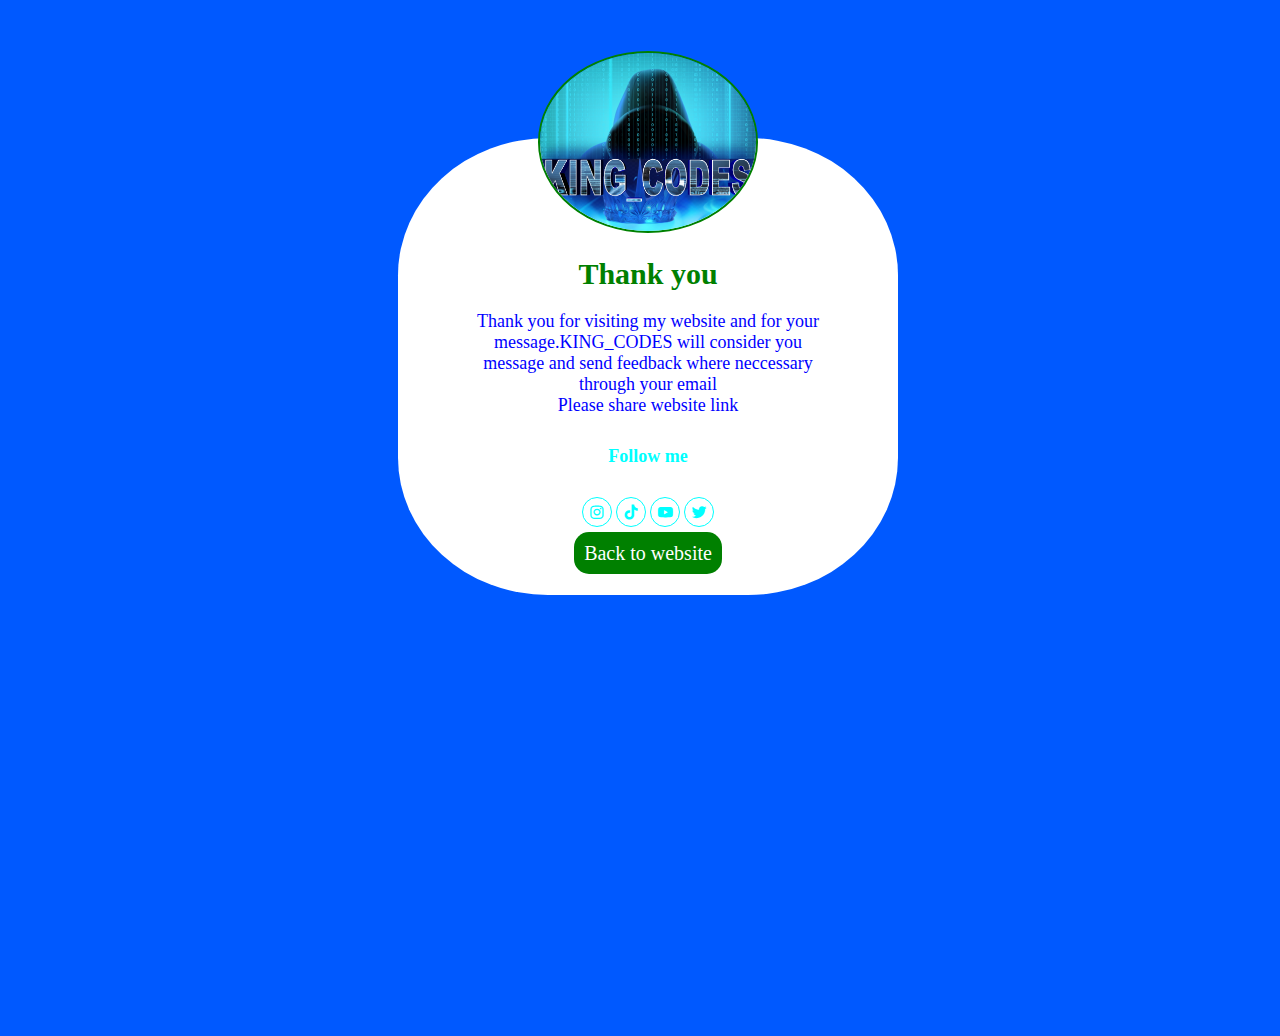
==== contact.html @ 821bb834 "Update contact.html" ====
<!DOCTYPE html>
<html lang="en">
<head>
    <meta charset="UTF-8">
    <meta name="viewport" content="width=device-width, initial-scale=1.0">
    <title>THANK YOU</title>
    <link rel="stylesheet" href="./css/thank.css">
    <link rel="stylesheet" href="./css/media.css">
    <link href='https://unpkg.com/boxicons@2.1.4/css/boxicons.min.css' rel='stylesheet'>
</head>
<body>
    <div class="thank-container">
        <div class="thank-min-container">
            <div class="thank-img">
                <img src="./img/logo.PNG" alt="logo">
            </div>
            <div class="thank-info-data">
                <h1>Thank you</h1>
                <p>Thank you for visiting my website and for your message.KING_CODES will consider you message and send feedback where neccessary through your email<br>
                Please share website link 
                </p>
                <div class="social-medias">
                    <div class="media">
                    <h5>Follow me</h5>
                    <a href="https://www.instagram.com/king_codes001/"><i class="bx bxl-instagram" id="contact-icon"></i></a>
                    <a href="https://www.tiktok.com/@king_code001?lang=en"><i class="bx bxl-tiktok" id="contact-icon"></i></a>
                    <i class="bx bxl-youtube" id="contact-icon"></i>
                    <i class="bx bxl-twitter" id="contact-icon"></i>
                    </div>
                </div>
                <a href="index.html" class="b-link">Back to website</a>
            </div>
        </div>
    </div>

    <script src="./js/scriptLK-F.js">
    </script>
</body>
</html>
---- css/thank.css ----
body{
    min-height: 100vh;
    width: 100%;
    background-color: rgb(0, 89, 255);
    padding: 0;
    box-sizing: border-box;
    overflow: hidden;
}
.thank-container{
    display: flex;
    flex-direction: column;
    justify-content: center;
    align-items: center;
    margin-top: 10%;
}
.thank-min-container{
    display: flex;
    flex-direction: column;
    justify-content: center;
    align-items: center;
    height: auto;
    padding-bottom: 30px;
    background-color: white;
}
.thank-img img{
    width: 50%;
    border-radius: 100%;
    margin-top: -20%;
    position: relative;
    border: 2px solid green;
}
.thank-img{
    text-align: center;
}
.thank-info-data  h1{
    color: green;
    font-size: 30px;
    text-align: center;
}
.thank-info-data p{
    color: blue;
    font-size: 18px;
    word-break: keep-all;
}
.thank-info-data{
    text-align: center;
    width: 70%;
}
.b-link{
    color: white;
    background-color: green;
    text-decoration: none;
    padding: 10px;
    font-size: 20px;
    border-radius: 15px;
}
.b-link:hover{
    background-color: blue;
}
.social-medias{
    width: 100%;
    margin-bottom: 15px;
}
#contact-icon{
    font-size: 18px;
    color: cyan;
    border: 1px solid cyan;
    background-color: transparent;
    border-radius: 100%;
    padding: 5px;
}
#contact-icon:hover{
    color: blue;
    border: 1px solid blue;
    font-weight: bolder;
}
.social-medias h5{
    font-size: 18px;
    color: cyan;
}
---- css/media.css ----
@media (max-width:1100px){
    .bar:hover{
        background-color: blue;
        padding: 10px;
        border-radius: 5px;
        width: 100%;  
    }
    .icons{
        display: inline-flex;
    }
    #check:checked~.icons #open-menu{
        display: none;
    }
    #check:checked~.icons #close-menu{
        display: block;
    }
    #check:checked~.navbar{
        height: 17.7rem;
    }
    .icons #close-menu{
        display: none;
    }
    .navbar{
        position: absolute;
        top: 100%;
        left: 0;
        width: 100%;
        height: 0rem;
        overflow: hidden;
        opacity: 1;
        background-color: #162033;
        transform: translateY(-0px);
        transition: 1s ease;
    }
    #check:checked~.navbar .bar{
        transform: translateY(0);
        opacity: 1;
    }
    .navbar .bar{
        display: block;
        font-size: 1.1rem;
        margin: 1.5rem 0;
        text-align: center;
    }
}
@media screen and (max-width:800px) {
    .logo{
        font-size: 1.3rem;
    }
    .king-about-head{
        padding: 0px 20px;
    }
    .king-about-head h1{
        font-size: 16px;
    }
    .king-image{
        margin-right: 0px;
        margin-bottom: 20px;
    }
    .container{
        padding: 0px;
        width: 100%;
    }
    .min-container{
        padding: 20px;
        flex-direction: column;
    }
    .king-about-content{
        padding: 0px;
        font-size: 16px;
    }
}

@media (max-width:1200px){
    .h-service{
        font-size: 20px;
    }
    .p-service{
        font-size: 18px;
    }
    .service-box{
        display: block;
        flex-direction: column;
        
    }
    .services-containers{
        justify-content: center;
        align-items: center;

    }
    .service-container{
       width: 90%;
       align-items: center;

    }
    .service-form{
        width: 90%;
        min-height: 100vh;
}
    .service-form form{
        width: 100%;
        min-height: 60vh;
}
} 
@media screen and (min-width:1200px){
    .p-service{
        font-size: 1.5rem;
    }
    .service-container{
        width: 30%;
        height: 500px;
    }
   .service-form{
        width: 50%;
        min-height: 100vh;
}
    .service-form form{
        width: 90%;
        min-height: 550px;
}
} 

@media screen and (min-width:900px)  {
    .king-name h2{
        font-size: 6rem;
    }
    .king-name h1{
        font-size: 5rem;
    }
    .king-name p{
        font-size: 3rem;
    }
}
@media screen and (max-width:900px)  {
    .king-name h2{
        font-size: 4rem;
    }
    .king-name h1{
        font-size: 4rem;
    }
    .king-name p{
        font-size: 2rem;
    }
    
}

@media screen and (max-width:650px)  {
    .king-name h2{
        font-size: 2rem;
    }
    .king-name h1{
        font-size: 3rem;
    }
}
@media screen and (max-width:500px)  {
    .king-name h2{
        font-size: 2rem;
    }
    .king-name h1{
        font-size: 2rem;
    }
    .king-name p{
        font-size: 2rem;
    }
}
@media screen and (max-width:330px)  {
    .king-name h2{
        font-size: 16px;
    }
    .king-name h1{
        font-size: 18px;
    }
    .king-name p{
        font-size: 15px;
    }
}
@media screen and (max-width:1000px)  {
    .king-form{
        flex: column;
        width: 40%;
        height: 490px;
        margin-top: 50px;
        width: 90%;
    }
    .king-contact-container{
        display: flex;
        justify-content: center;
        align-items: center;
        flex-direction: column;
        min-height: 100vh;
    }
}
@media screen and (min-width:1000px)  {
    .king-form{
    width: 40%;
    height: 490px;
    margin-left: 20%;
    }
}
@media screen and (max-width:1000px)  {
    .thank-min-container{
        width: 90%;
        margin-top: 20%;
        border-radius: 20%;
    }
}
@media screen and (min-width:1000px)  {
    .thank-min-container{
        width: 500px;
        border-radius: 30%;
        margin-top: 10px;
    }
}
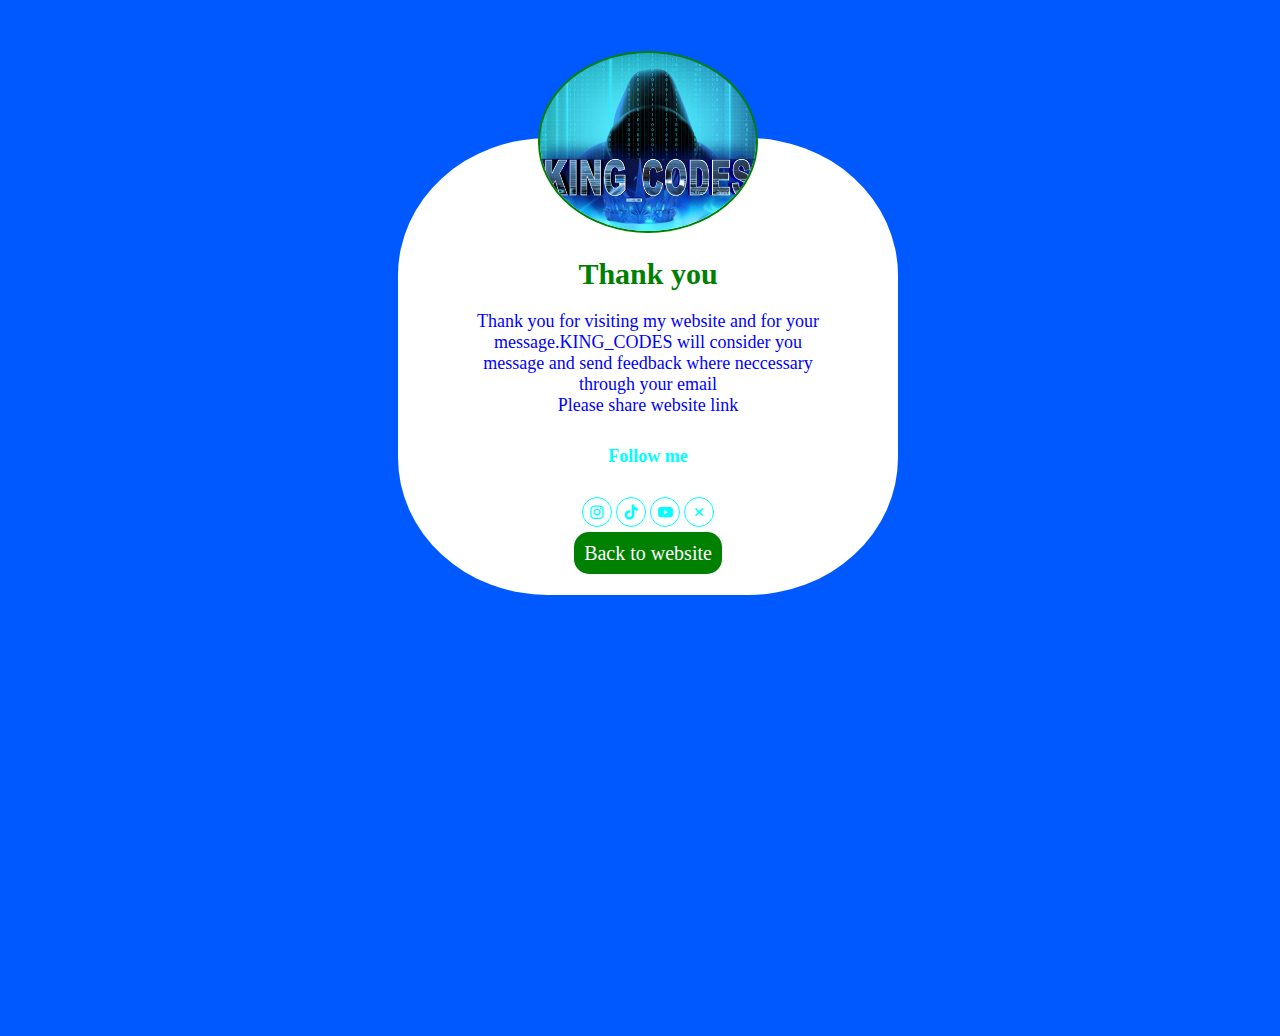
==== commit 97e8b239: "Update contact.html" ====
--- a/contact.html
+++ b/contact.html
@@ -25,7 +25,7 @@
                     <a href="https://www.instagram.com/king_codes001/"><i class="bx bxl-instagram" id="contact-icon"></i></a>
                     <a href="https://www.tiktok.com/@king_code001?lang=en"><i class="bx bxl-tiktok" id="contact-icon"></i></a>
                     <i class="bx bxl-youtube" id="contact-icon"></i>
-                    <i class="bx bxl-twitter" id="contact-icon"></i>
+                    <i class="bx bx-x" id="contact-icon"></i>
                     </div>
                 </div>
                 <a href="index.html" class="b-link">Back to website</a>
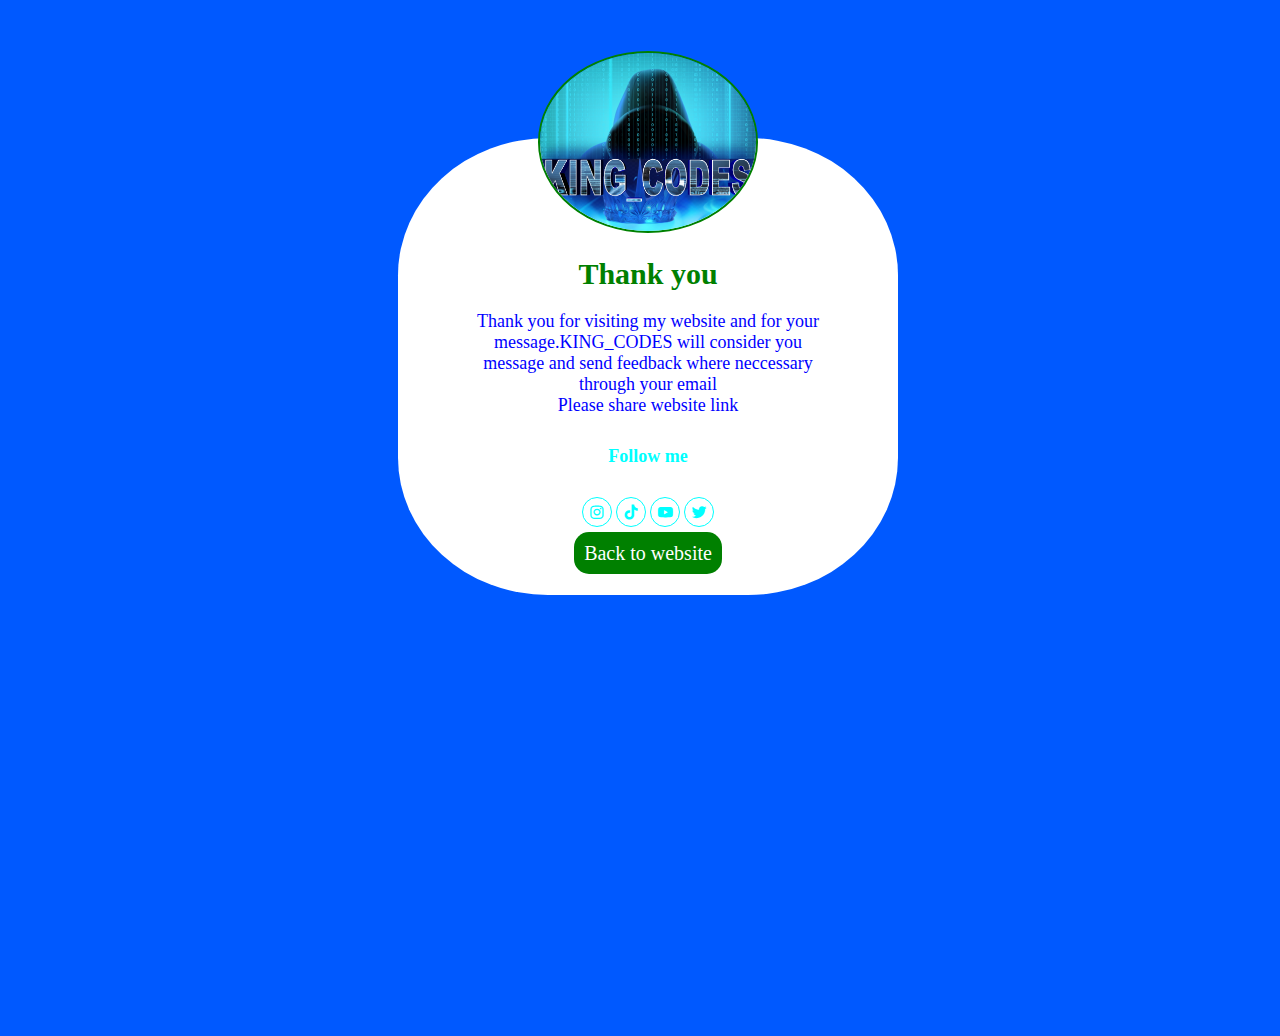
==== commit 05c817af: "Update contact.html" ====
--- a/contact.html
+++ b/contact.html
@@ -25,7 +25,7 @@
                     <a href="https://www.instagram.com/king_codes001/"><i class="bx bxl-instagram" id="contact-icon"></i></a>
                     <a href="https://www.tiktok.com/@king_code001?lang=en"><i class="bx bxl-tiktok" id="contact-icon"></i></a>
                     <i class="bx bxl-youtube" id="contact-icon"></i>
-                    <i class="bx bx-x" id="contact-icon"></i>
+                    <i class="bx bxl-twitter" id="contact-icon"></i>
                     </div>
                 </div>
                 <a href="index.html" class="b-link">Back to website</a>
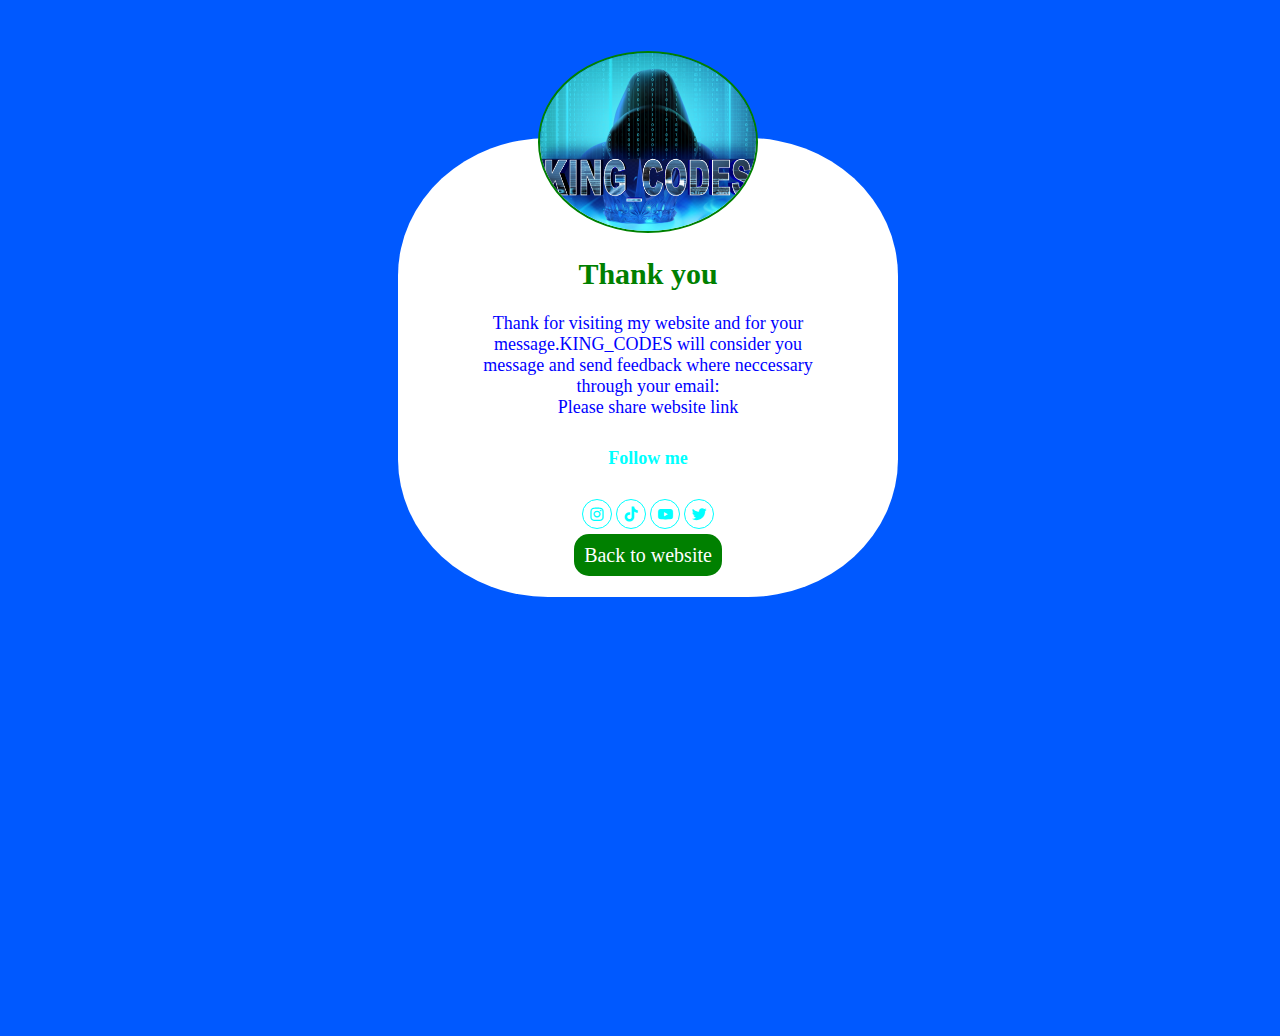
==== commit fcf8be7e: "Add files via upload" ====
--- a/contact.html
+++ b/contact.html
@@ -4,11 +4,10 @@
     <meta charset="UTF-8">
     <meta name="viewport" content="width=device-width, initial-scale=1.0">
     <title>THANK YOU</title>
-    <link rel="stylesheet" href="./css/thank.css">
-    <link rel="stylesheet" href="./css/media.css">
-    <link href='https://unpkg.com/boxicons@2.1.4/css/boxicons.min.css' rel='stylesheet'>
+    <script src="./js/scriptLK-F.js">
+    </script>
 </head>
-<body>
+<body oncontextmenu="return false;">
     <div class="thank-container">
         <div class="thank-min-container">
             <div class="thank-img">
@@ -16,7 +15,7 @@
             </div>
             <div class="thank-info-data">
                 <h1>Thank you</h1>
-                <p>Thank you for visiting my website and for your message.KING_CODES will consider you message and send feedback where neccessary through your email<br>
+                <p>Thank <span id="visitor-name"></span> for visiting my website and for your message.KING_CODES will consider you message and send feedback where neccessary through your email: <span id="visitor-email"></span><br>
                 Please share website link 
                 </p>
                 <div class="social-medias">
@@ -33,7 +32,6 @@
         </div>
     </div>
 
-    <script src="./js/scriptLK-F.js">
-    </script>
+
 </body>
 </html>
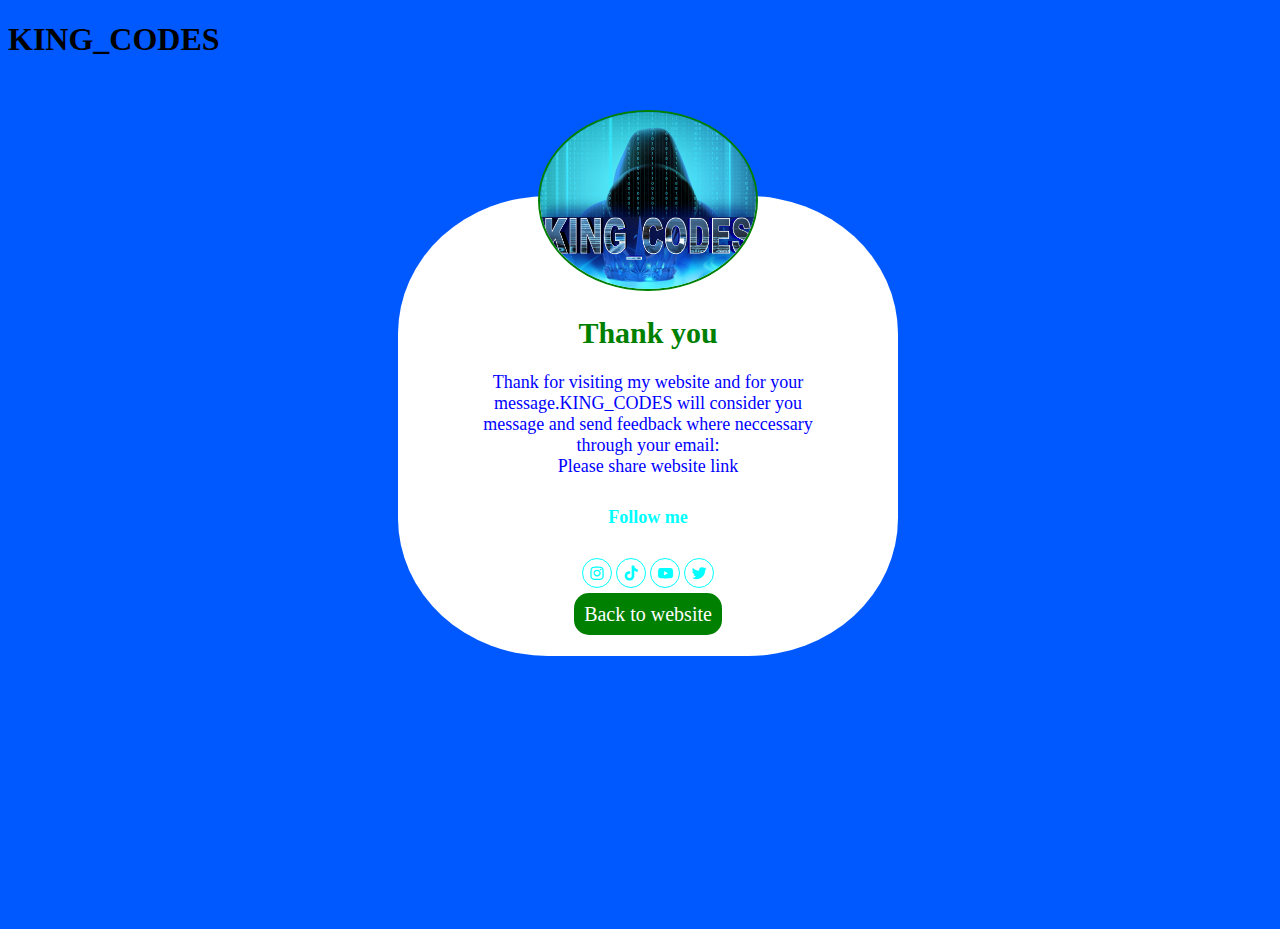
==== commit 618f0d71: "Update contact.html" ====
--- a/contact.html
+++ b/contact.html
@@ -8,6 +8,18 @@
     </script>
 </head>
 <body oncontextmenu="return false;">
+<loader class="loader">
+        <h1>KING_CODES</h1>
+        <div>
+            <span class="span1"></span>
+            <span class="span2"></span>
+            <span class="span3"></span>
+            <span class="span4"></span>
+            <span class="span5"></span>
+            <span class="span6"></span>
+            <span class="span7"></span>
+        </div>
+        </loader>
     <div class="thank-container">
         <div class="thank-min-container">
             <div class="thank-img">
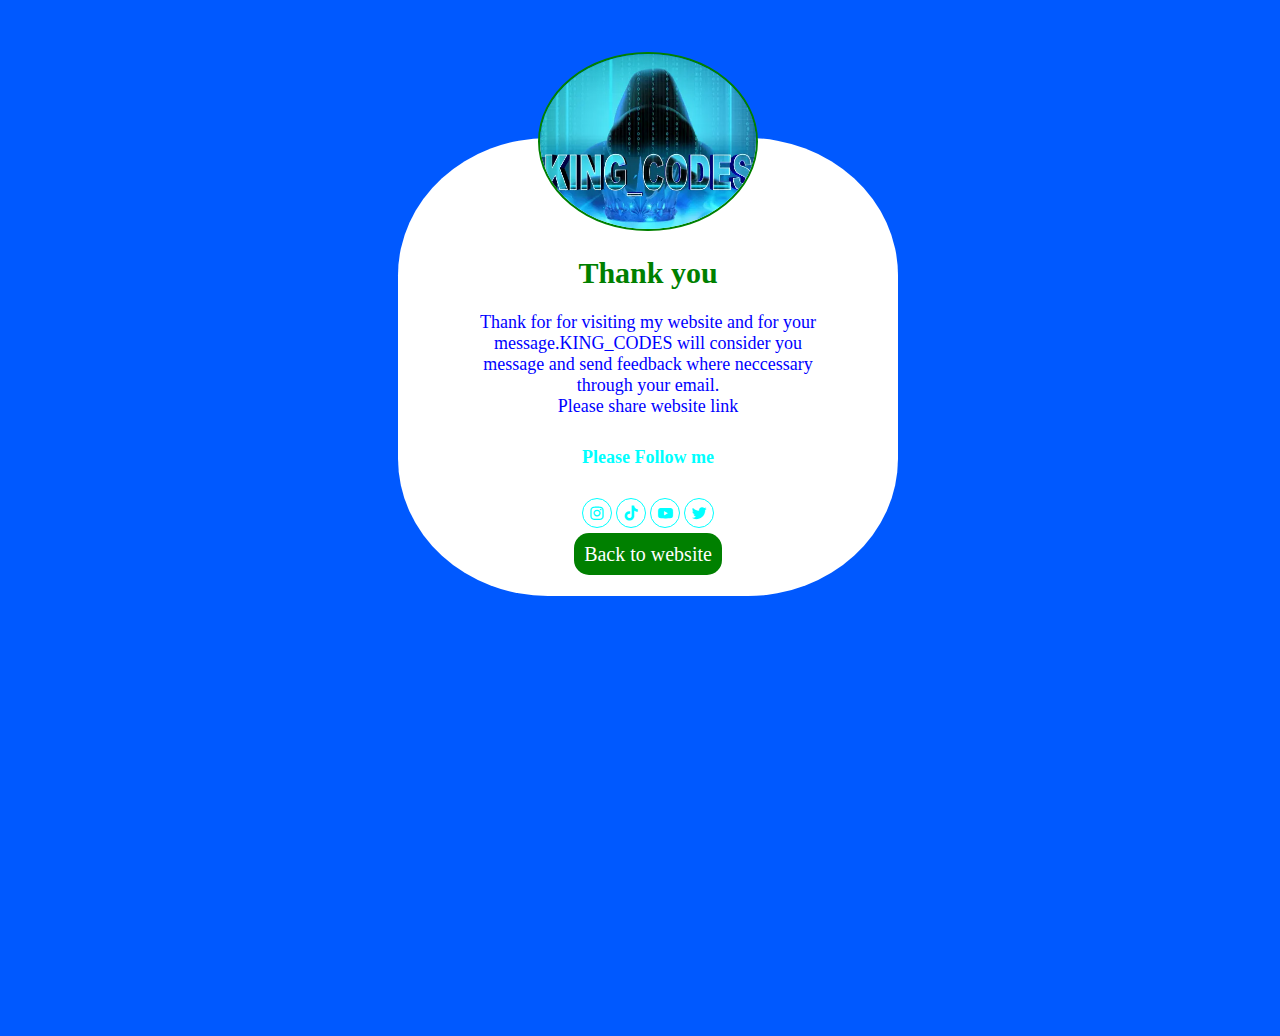
==== commit a88c4140: "Add files via upload" ====
--- a/contact.html
+++ b/contact.html
@@ -8,7 +8,7 @@
     </script>
 </head>
 <body oncontextmenu="return false;">
-<loader class="loader">
+    <loader class="loader">
         <h1>KING_CODES</h1>
         <div>
             <span class="span1"></span>
@@ -20,23 +20,24 @@
             <span class="span7"></span>
         </div>
         </loader>
+
     <div class="thank-container">
         <div class="thank-min-container">
             <div class="thank-img">
-                <img src="./img/logo.PNG" alt="logo">
+                <img src="./img/logo2.webp" alt="logo">
             </div>
             <div class="thank-info-data">
                 <h1>Thank you</h1>
-                <p>Thank <span id="visitor-name"></span> for visiting my website and for your message.KING_CODES will consider you message and send feedback where neccessary through your email: <span id="visitor-email"></span><br>
+                <p>Thank for <span id="visitor-name"></span> for visiting my website and for your message.KING_CODES will consider you message and send feedback where neccessary through your email. <span id="visitor-email"></span><br>
                 Please share website link 
                 </p>
                 <div class="social-medias">
                     <div class="media">
-                    <h5>Follow me</h5>
+                    <h5>Please Follow me</h5>
                     <a href="https://www.instagram.com/king_codes001/"><i class="bx bxl-instagram" id="contact-icon"></i></a>
                     <a href="https://www.tiktok.com/@king_code001?lang=en"><i class="bx bxl-tiktok" id="contact-icon"></i></a>
-                    <i class="bx bxl-youtube" id="contact-icon"></i>
-                    <i class="bx bxl-twitter" id="contact-icon"></i>
+                    <a href="https://www.youtube.com/channel/UCReCccc7fF4tgtMki8AN4KA" target="_parent"> <i class="bx bxl-youtube" id="contact-icon"></i></a>
+                    <a href="https://twitter.com/KING_CODES001" target="_parent"><i class="bx bxl-twitter" id="contact-icon"></i></a>
                     </div>
                 </div>
                 <a href="index.html" class="b-link">Back to website</a>
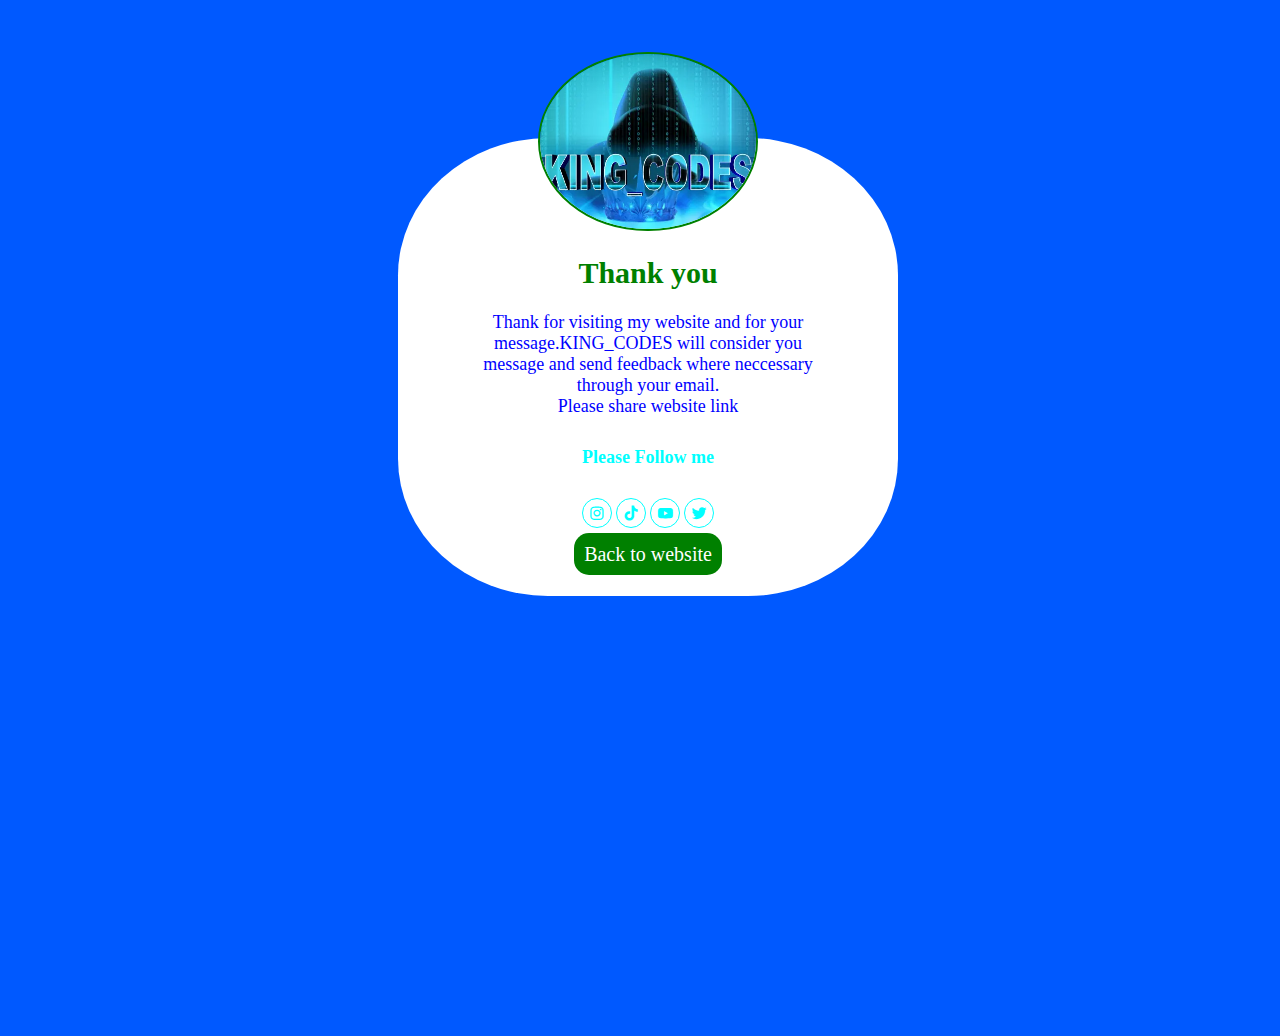
==== commit 4614d95f: "Update contact.html" ====
--- a/contact.html
+++ b/contact.html
@@ -28,7 +28,7 @@
             </div>
             <div class="thank-info-data">
                 <h1>Thank you</h1>
-                <p>Thank for <span id="visitor-name"></span> for visiting my website and for your message.KING_CODES will consider you message and send feedback where neccessary through your email. <span id="visitor-email"></span><br>
+                <p>Thank for <span id="visitor-name"></span>visiting my website and for your message.KING_CODES will consider you message and send feedback where neccessary through your email. <span id="visitor-email"></span><br>
                 Please share website link 
                 </p>
                 <div class="social-medias">
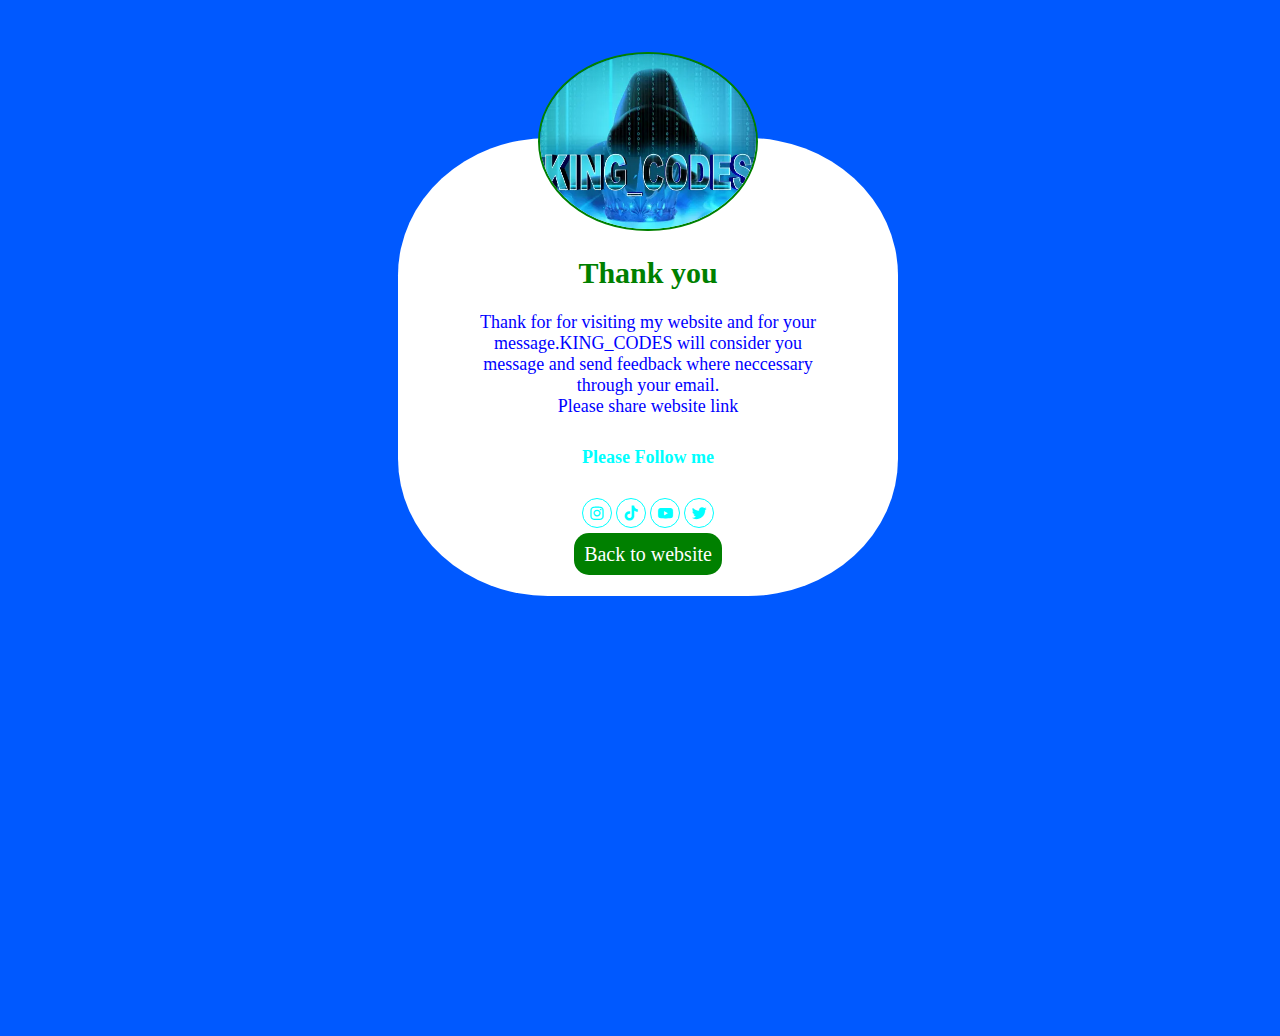
==== commit f4c4f587: "Add files via upload" ====
--- a/contact.html
+++ b/contact.html
@@ -28,7 +28,7 @@
             </div>
             <div class="thank-info-data">
                 <h1>Thank you</h1>
-                <p>Thank for <span id="visitor-name"></span>visiting my website and for your message.KING_CODES will consider you message and send feedback where neccessary through your email. <span id="visitor-email"></span><br>
+                <p>Thank for <span id="visitor-name"></span> for visiting my website and for your message.KING_CODES will consider you message and send feedback where neccessary through your email. <span id="visitor-email"></span><br>
                 Please share website link 
                 </p>
                 <div class="social-medias">
